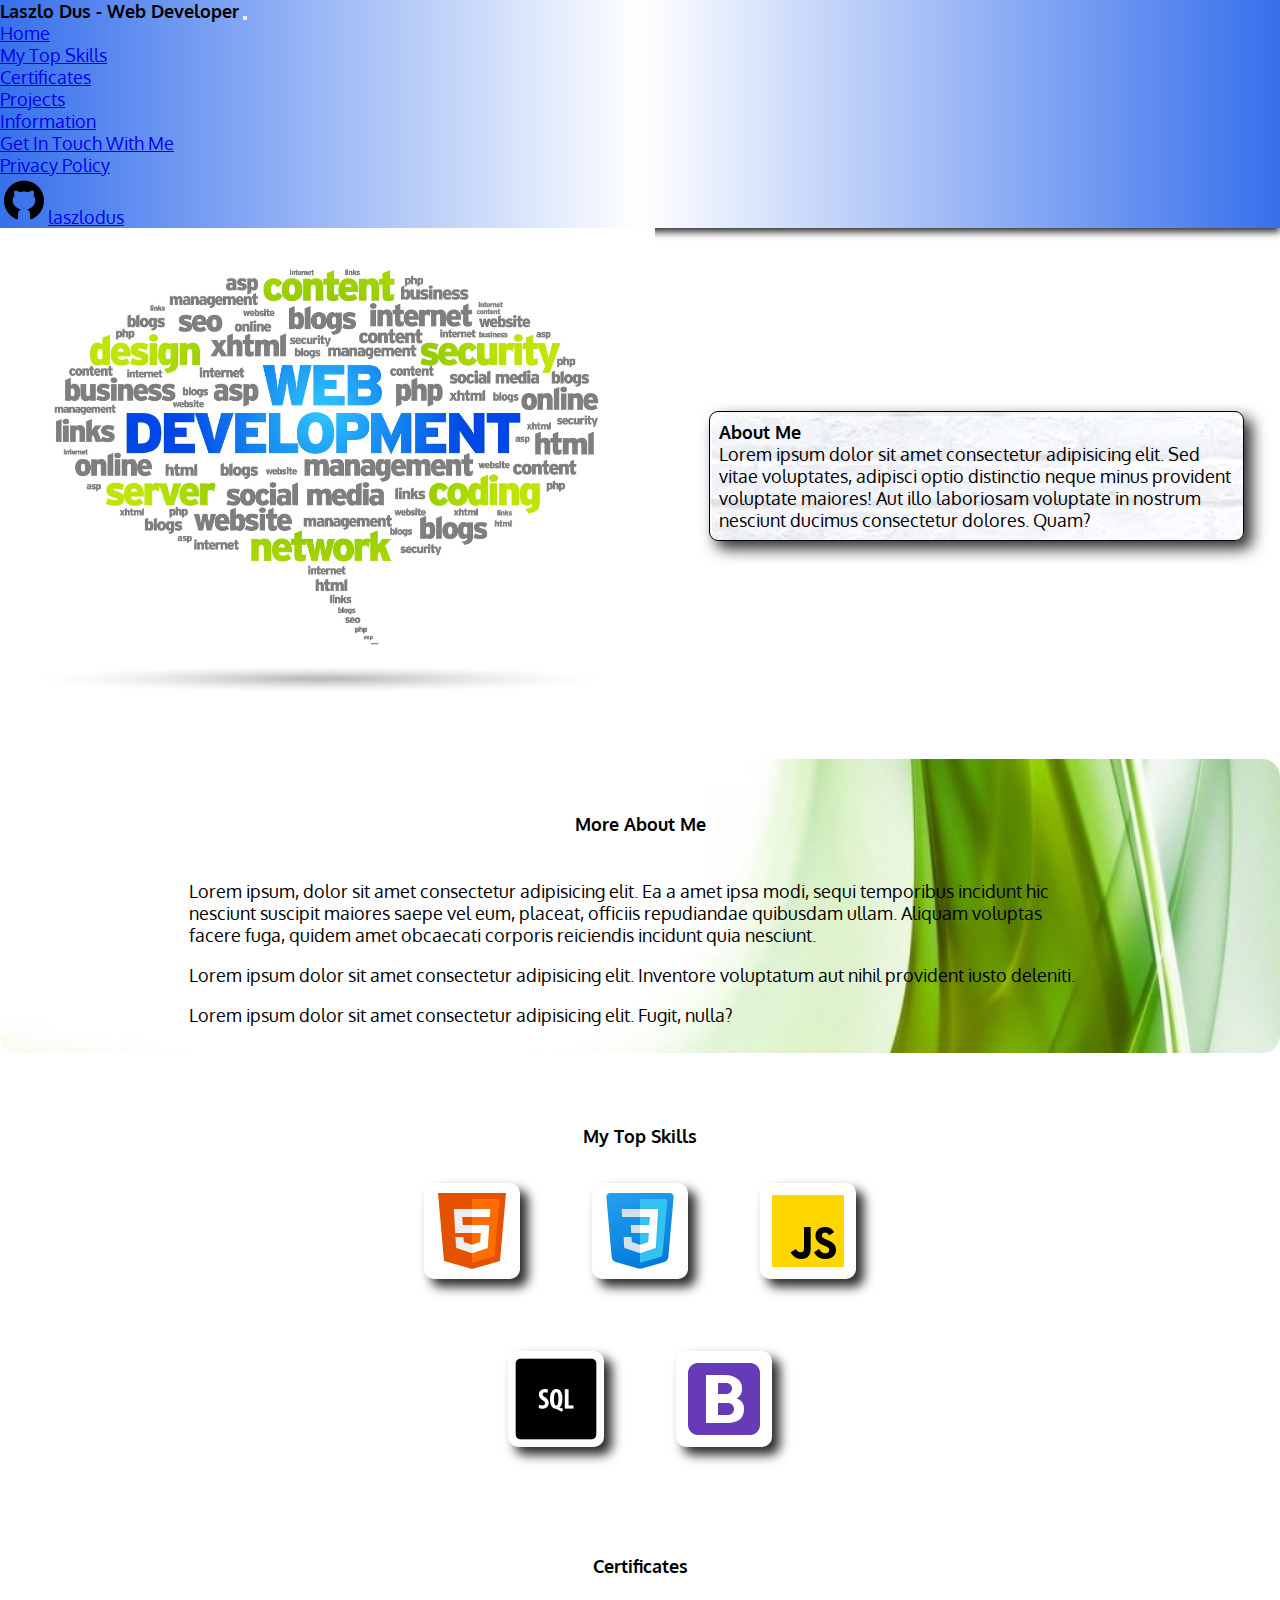
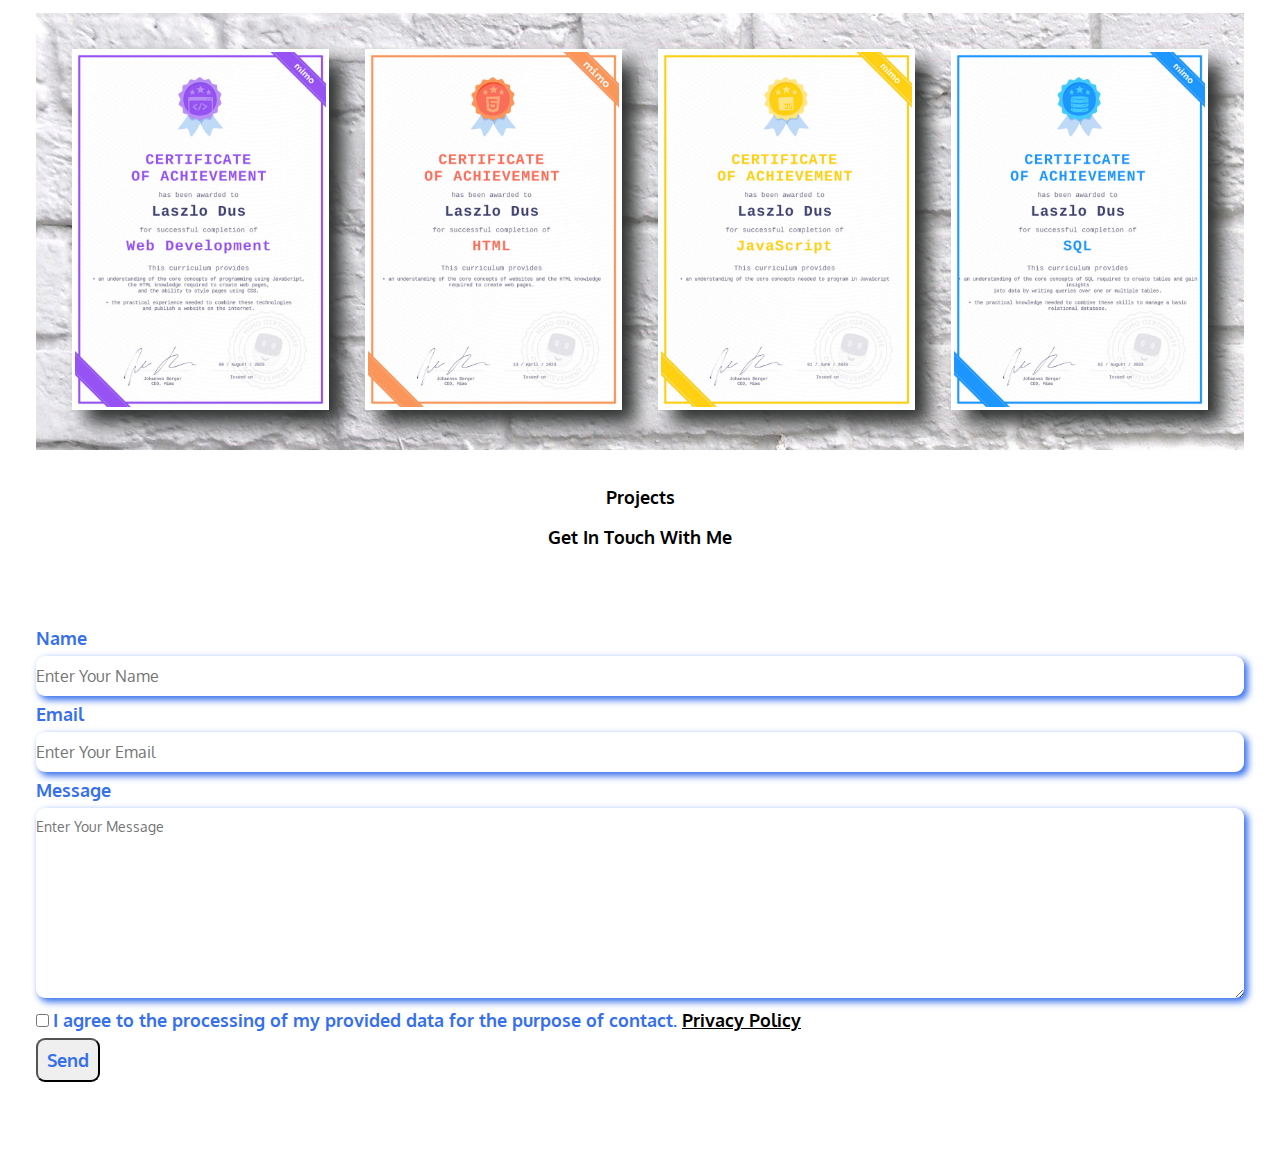
==== index.html @ 7c28e7fb "added point before slash at pic" ====
<!DOCTYPE html>
<html lang="en">
<head>
    <meta charset="UTF-8">
    <meta name="viewport" content="width=device-width, initial-scale=1.0">
    <link href="https://cdn.jsdelivr.net/npm/bootstrap@5.3.2/dist/css/bootstrap.min.css" rel="stylesheet" integrity="sha384-T3c6CoIi6uLrA9TneNEoa7RxnatzjcDSCmG1MXxSR1GAsXEV/Dwwykc2MPK8M2HN" crossorigin="anonymous">
    <link rel="stylesheet" href="style.css">
    <style>
        @import url('https://fonts.googleapis.com/css2?family=Oxygen:wght@300&display=swap');
      </style>
    <title>Laszlo Dus | Web Developer</title>
  </head>
<body>
  <div class="container">
  <nav class="navbar sticky-top navbar-expand-lg bg-body-tertiary">
    <div class="container-fluid d-flex justify-content-around">
      <a class="navbar-brand"><strong>Laszlo Dus - Web Developer</strong></a>
      <button class="navbar-toggler" type="button" data-bs-toggle="collapse" data-bs-target="#navbarSupportedContent" aria-controls="navbarSupportedContent" aria-expanded="false" aria-label="Toggle navigation">
        <span class="navbar-toggler-icon"></span>
      </button>
    <div class="d-flex justify-content-end">
      <div class="collapse navbar-collapse" id="navbarSupportedContent">
        <ul class="navbar-nav me-auto mb-2 mb-lg-0">
          <li class="nav-item">
            <a class="nav-link active" aria-current="page" href="#">Home</a>
          </li>
          <li class="nav-item">
            <a class="nav-link" href="#skills">My Top Skills</a>
          </li>
          <li class="nav-item">
            <a class="nav-link" href="#certificates">Certificates</a>
          </li>
          <li class="nav-item">
            <a class="nav-link" href="#projects">Projects</a>
          </li>
          <li class="nav-item dropdown">
            <a class="nav-link dropdown-toggle" href="#" role="button" data-bs-toggle="dropdown" aria-expanded="false">
              Information
            </a>
            <ul class="dropdown-menu">
              <li><a class="dropdown-item" href="#contact">Get In Touch With Me</a></li>
              <li><a class="dropdown-item" target="_blank" href="/privacy.html">Privacy Policy</a></li>
            </ul>
          </li>
          <li><a target="_blank" href="https://github.com/laszlodus"><img id="git" src="./pictures/icons8-github-48.png" alt="github">laszlodus</a></li>
         </ul>
      </div>
    </div>
    </div>
  </nav>
    <section class="about">
        <div><img id="web-pic" src="./pictures/website-development-3149884428.jpg" alt="web-development"></div>
        <div class="text">
            <h2 id="about">About Me</h2>
            <p>Lorem ipsum dolor sit amet consectetur adipisicing elit. Sed vitae voluptates, adipisci optio distinctio neque minus provident voluptate maiores! Aut illo laboriosam voluptate in nostrum nesciunt ducimus consectetur dolores. Quam?</p>
        </div>
    </section>
    <section class="more-about">
       <h2>More About Me</h2>
      <p>Lorem ipsum, dolor sit amet consectetur adipisicing elit. Ea a amet ipsa modi, sequi temporibus incidunt hic nesciunt suscipit maiores saepe vel eum, placeat, officiis repudiandae quibusdam ullam. Aliquam voluptas facere fuga, quidem amet obcaecati corporis reiciendis incidunt quia nesciunt.
       </p>
       <p>Lorem ipsum dolor sit amet consectetur adipisicing elit. Inventore voluptatum aut nihil provident iusto deleniti.
       </p>
       <p>Lorem ipsum dolor sit amet consectetur adipisicing elit. Fugit, nulla?
     </p>
    </section>
    <section class="skills"  id="skills">
     <h2>My Top Skills</h2>
      <div class="div1">
        <img src="./pictures/icons8-html-96.png" alt="html" class="img">
        <img src="./pictures/icons8-css-96.png" alt="css" class="img">
        <img src="./pictures/icons8-javascript-96.png" alt="javascript" class="img">
      </div>  
      <div class="div1">
        <img src="./pictures/icons8-sql-96.png" alt="sql" class="img">
        <img src="./pictures/icons8-bootstrap-96.png" alt="bootstrap" class="img">
      </div>
    </section>
    <section id="certificates" class="cert">
      <h2>Certificates</h2>
      <div class="certificates">
      <div class="certificate"><img id="img1" src="./pictures/WD.jpg" alt="web web-development"></div>
      <div class="certificate"><img id="img2" src="./pictures/HTML.jpg" alt="HTML"></div>
      <div class="certificate"><img id="img3" src="./pictures/JS.jpg" alt="javascript"></div>
      <div class="certificate"><img id="img4" src="./pictures/SQL.jpg" alt="SQL"></div>
      <div class="lightbox" id="lightbox">
        <span class="close" id="close">&times;</span>
        <img class="lightbox-content" id="lightbox-content" src="#" alt="Certificate">
    </div>
    </div>
    </section>
    <section class="projects" id="projects">
       <h2 class="projects">Projects</h2>
    </section>
    <footer class="contact">
      <h2 id="contact">Get In Touch With Me</h2>
      <div>
        <div class="contact-form">
          <form id="myForm" action="https://formspree.io/f/xgeqynbe" method="post">
            <div class="form-control"> 
            <label for="name">Name</label>
            <input type="text" id="name" name="sender-name" placeholder="Enter Your Name" class="input-field" required>
          </div>
          <div class="form-control">
            <label for="email">Email</label>
            <input type="email" id="email" name="sender-email" placeholder="Enter Your Email" class="input-field" required>
          </div>
          <div class="form-control">
            <label for="message">Message</label>
            <textarea name="message" id="message" cols="60" rows="10" placeholder="Enter Your Message" class="input-field" required></textarea>
          </div>
          <div>
            <input type="checkbox" name="gdpr" id="gdpr" required>
            <label for="gdpr" class="required-field">I agree to the processing of my provided data for the purpose of contact. <a target="_blank" href="privacy.html" class="gdpr">Privacy Policy</a></label>
            </div>
            <input class="submit-btn" type="submit" value="Send">
          </form>
        </div>
      </div>
     </footer>
     </div>
<script src="/script.js"></script>
<script src="https://cdn.jsdelivr.net/npm/bootstrap@5.3.2/dist/js/bootstrap.bundle.min.js" integrity="sha384-C6RzsynM9kWDrMNeT87bh95OGNyZPhcTNXj1NW7RuBCsyN/o0jlpcV8Qyq46cDfL" crossorigin="anonymous"></script>
</body>
</html>
---- style.css ----
* {
    margin: 0;
    padding: 0;
    box-sizing: border-box;
    font-family: 'Oxygen', sans-serif;
    font-size: large;
}

 
:root {
    --blue: rgb(55, 112, 236);
    --shadow: rgb(46, 48, 47);
    --bctext: rgb(242, 246, 247);
}
nav {
    background: linear-gradient(to right,var(--blue), white, var(--blue));
    box-shadow: 0 0.2rem 0.4rem var(--shadow);
}
.about {
    display: flex;
    flex-direction: column;
    align-items: center;
    justify-content: center;
    gap: 1rem;
    margin: auto;
}
#web-pic {
    max-width: 100%;
}

.text {
max-width: 100%;
box-shadow:0.4rem 0.4rem 0.8rem var(--shadow);
border: solid 1px black;
padding: 0.5rem;
border-radius: 0.5rem;
background-image: url(/pictures/brick.jpg);
margin: 2rem;

}

.more-about {
    display: flex;
    flex-direction: column;
    padding: 1rem 1rem;
    margin-top: 2rem;
    background-image: url(/pictures/Unconfirmed\ 81547.jpg);
    background-size: cover;
    background-repeat: no-repeat;
    border-radius: 1rem;
   
}
.more-about h2 {
    text-align: center;
    margin: 2rem;
}

.more-about p {
    padding: 0.5rem;
}

.skills {
    text-align: center;
    margin: 2rem;
    padding: 2rem;
}

.cert {
    display: flex;
    flex-direction: column;
    text-align: center;
}

.certificates {
    display: flex;
    flex-direction: column;
    justify-content: center;
    gap: 2rem;
    margin: 2rem;
    padding: 2rem;
    background-image: url(/pictures/white\ brick.jpg);
}
.lightbox {
    display: none;
    position: fixed;
    top: 0;
    left: 0;
    width: 100%;
    height: 100%;
    background-color: rgba(0, 0, 0, 0.7);
    z-index: 1;
}

.lightbox-content {
    position: absolute;
    top: 50%;
    left: 50%;
    transform: translate(-50%, -50%);
    max-width: 80%;
    max-height: 80%;
}

.close {
    position: absolute;
    top: 20px;
    right: 20px;
    font-size: 30px;
    cursor: pointer;
    color: #fff;
}
.certificates img {
    max-width: 100%;
    box-shadow: 0.8rem 0.8rem 1rem var(--shadow);
    border: 0.2rem solid white;
}
#img1:hover {
  border-color: purple;
  cursor: pointer;
}
#img2:hover {
    border-color: orangered;
    cursor: pointer;
}
#img3:hover {
    border-color: yellow;
    cursor: pointer;
}
#img4:hover {
    border-color: lightskyblue;
    cursor: pointer;
  }


.div1  {
    display: flex;
    flex-direction: column;
    justify-content: center;
    padding: 2rem;
    margin: 2rem;
}
.div1 img {
    margin: 0 2rem;
    box-shadow: 0.4rem 0.4rem 0.6rem var(--shadow);
    border-radius: 10px;
}

.projects {
    text-align: center;
}
.contact {
    margin-top: 1rem;
}
.contact h2 {
    text-align: center;
    margin-bottom: 1rem;
}

.contact-form {
    margin: 2rem auto;
    padding: 2rem;
    border-radius: 5px;
}

.contact-form label {
    font-weight: bold;
    line-height: 2rem;
    color: var(--blue);
}
.contact-form textarea {
    font-size: 14px;
}

.input-field {
    width: 100%;
    padding-top: 10px;
    padding-bottom: 10px;
    border-radius: 0.5rem;
    border: none;
    box-shadow: 0.2rem 0.2rem 0.4rem var(--blue);
    font-size: 16px;
    outline: none;
}

.submit-btn {
padding: 0.5rem;
cursor: pointer;
color: var(--blue);
font-weight: bold;
font-size: large;
border-radius: 0.5rem;
}

.submit-btn:hover {
background-color: var(--blue);
color: white;
}

.submit-btn:visited {
    color: black;
}
.gdpr  {
    color: black;
    font-weight: bold;
}
.gdpr:hover {
    color: red;
}

.privacy {
    display: flex;
    flex-direction: column;
    align-items: start;
    text-align: justify;
    margin: 1rem;
}
.privacy h6 {
    color: black;
    font-size: medium;
    font-weight: bold;
    margin: 0.5rem;
}
.privacy p {
    font-size: small;
    margin: 0.5rem;
}

@media only screen and (max-width: 600px) {
  .text {
    width: auto;
    margin: auto;
  }
  .div1 {
    min-width: 8rem;
    margin: auto;
    padding: 0;
  }
  .contact-form {
    margin: auto;
    padding: auto;
  }
  .more-about {
    margin: auto;
  }
  .skills {
    margin: auto;
  }
  .certificates {
    margin: auto;
  }
 
}
#git:hover {
    cursor: pointer;
}
@media only screen and (min-width: 600px) {
    
}
@media only screen and (min-width: 768px) {
    .div1 {
        flex-direction: row;
        margin: auto;
        padding: auto;
    } 
    .privacy {
        width: 100%;
    }
    .certificates {
        flex-direction: row;
    }
   
  
}
@media only screen and (min-width: 992px) {
    .privacy {
        width: 50%;
    }
    
}
@media only screen and (min-width: 1200px) {
    .about {
    flex-direction: row;
}
.more-about {
    padding: 1rem 10rem;
}

}
.privacy {
    display: flex;
    flex-direction: column;
    
}
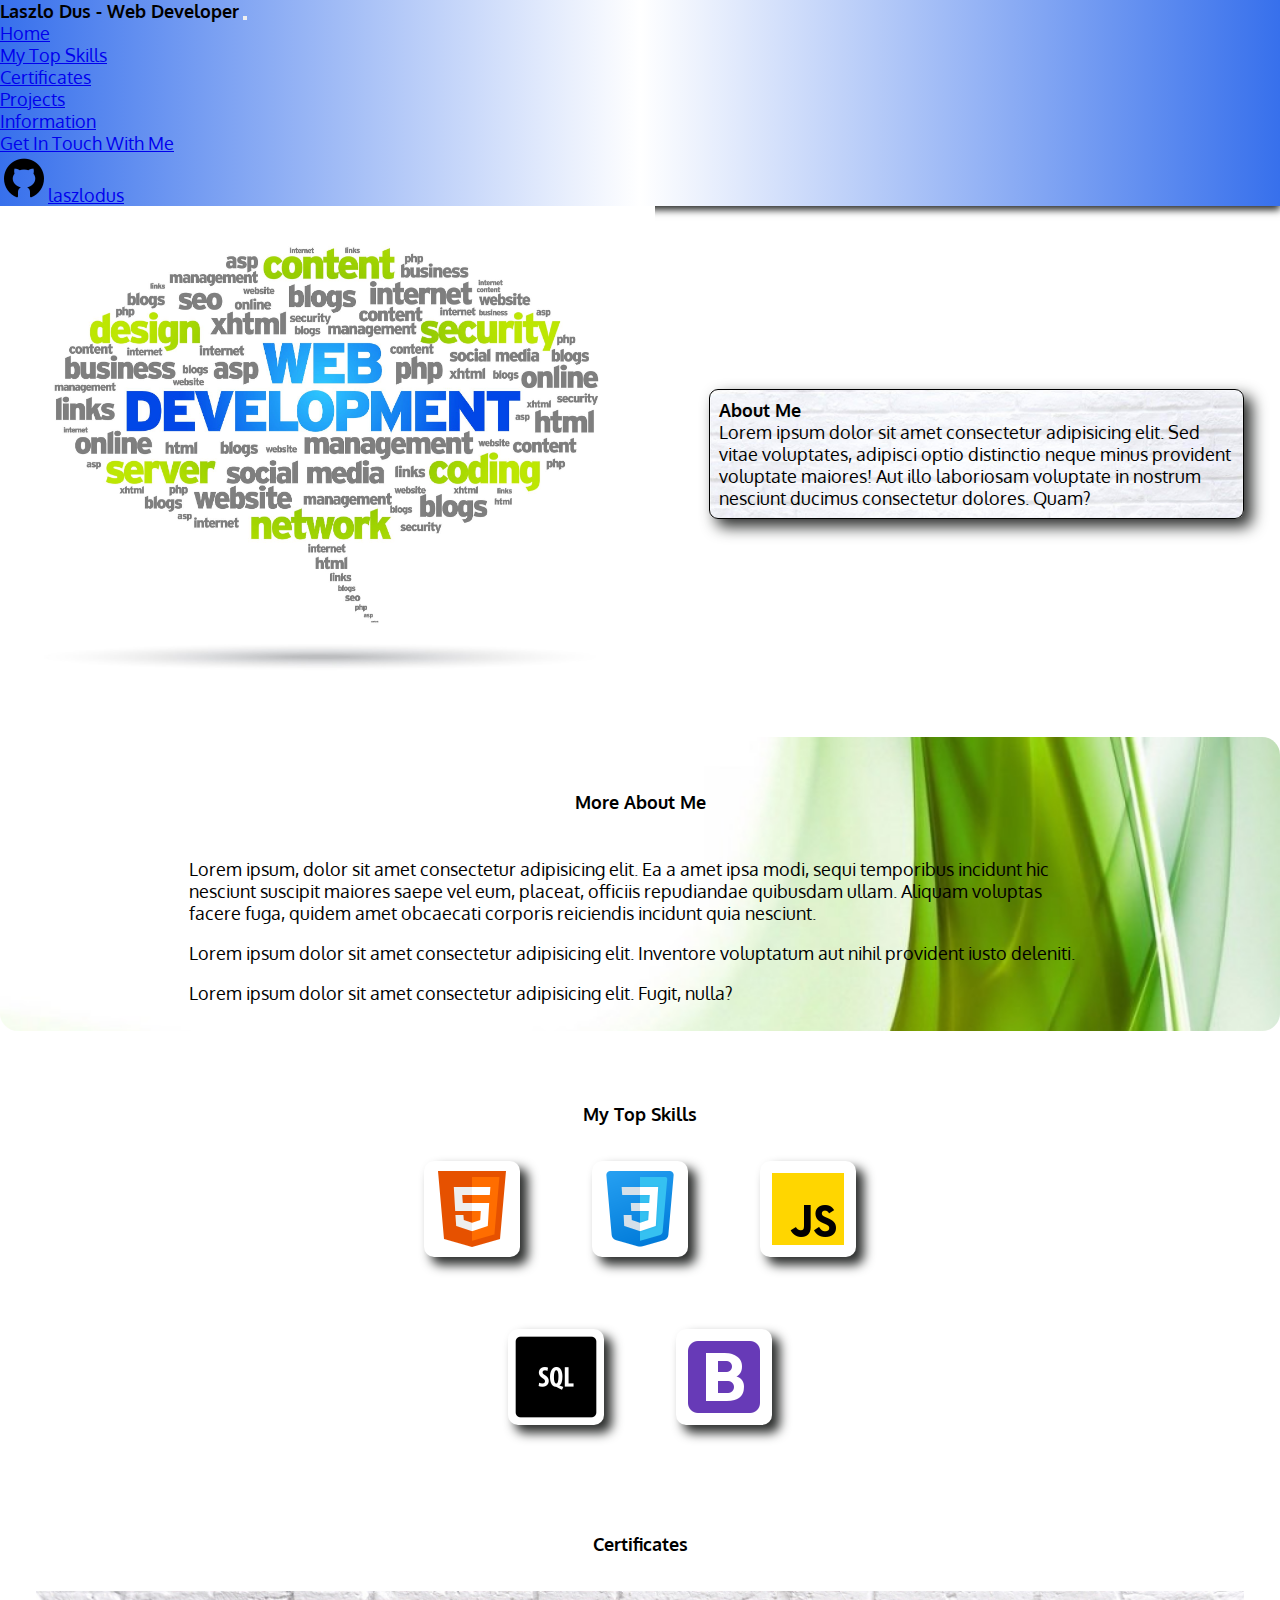
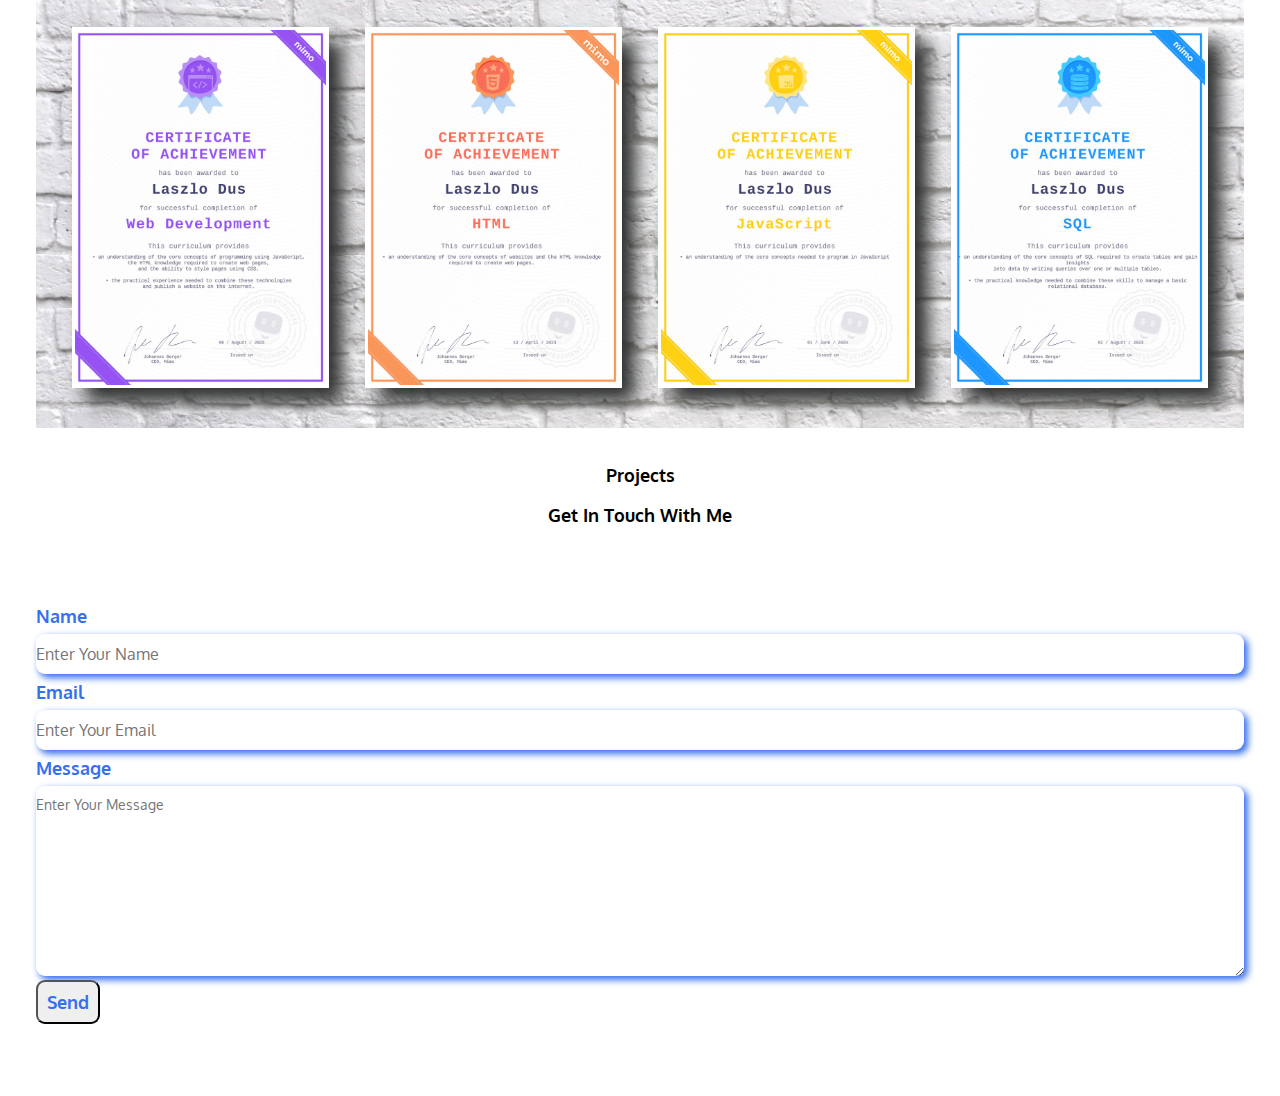
==== commit 20b35704: "gdpr delete privacy removed" ====
--- a/index.html
+++ b/index.html
@@ -39,8 +39,7 @@
             </a>
             <ul class="dropdown-menu">
               <li><a class="dropdown-item" href="#contact">Get In Touch With Me</a></li>
-              <li><a class="dropdown-item" target="_blank" href="/privacy.html">Privacy Policy</a></li>
-            </ul>
+             </ul>
           </li>
           <li><a target="_blank" href="https://github.com/laszlodus"><img id="git" src="./pictures/icons8-github-48.png" alt="github">laszlodus</a></li>
          </ul>
@@ -109,17 +108,14 @@
             <label for="message">Message</label>
             <textarea name="message" id="message" cols="60" rows="10" placeholder="Enter Your Message" class="input-field" required></textarea>
           </div>
-          <div>
-            <input type="checkbox" name="gdpr" id="gdpr" required>
-            <label for="gdpr" class="required-field">I agree to the processing of my provided data for the purpose of contact. <a target="_blank" href="privacy.html" class="gdpr">Privacy Policy</a></label>
-            </div>
-            <input class="submit-btn" type="submit" value="Send">
+          <input class="submit-btn" type="submit" value="Send">
           </form>
         </div>
       </div>
      </footer>
      </div>
-<script src="/script.js"></script>
+
 <script src="https://cdn.jsdelivr.net/npm/bootstrap@5.3.2/dist/js/bootstrap.bundle.min.js" integrity="sha384-C6RzsynM9kWDrMNeT87bh95OGNyZPhcTNXj1NW7RuBCsyN/o0jlpcV8Qyq46cDfL" crossorigin="anonymous"></script>
+<script src="script.js"></script>
 </body>
 </html>--- a/style.css
+++ b/style.css
@@ -35,7 +35,9 @@
 border: solid 1px black;
 padding: 0.5rem;
 border-radius: 0.5rem;
-background-image: url(/pictures/brick.jpg);
+background-image: url(pictures/brick.jpg);
+background-size: cover;
+background-repeat: no-repeat;
 margin: 2rem;
 
 }
@@ -45,7 +47,7 @@
     flex-direction: column;
     padding: 1rem 1rem;
     margin-top: 2rem;
-    background-image: url(/pictures/Unconfirmed\ 81547.jpg);
+    background-image: url(pictures/Unconfirmed\ 81547.jpg);
     background-size: cover;
     background-repeat: no-repeat;
     border-radius: 1rem;
@@ -79,7 +81,9 @@
     gap: 2rem;
     margin: 2rem;
     padding: 2rem;
-    background-image: url(/pictures/white\ brick.jpg);
+    background-image: url(pictures/white\ brick.jpg);
+    background-size: cover;
+    background-repeat: no-repeat;
 }
 .lightbox {
     display: none;
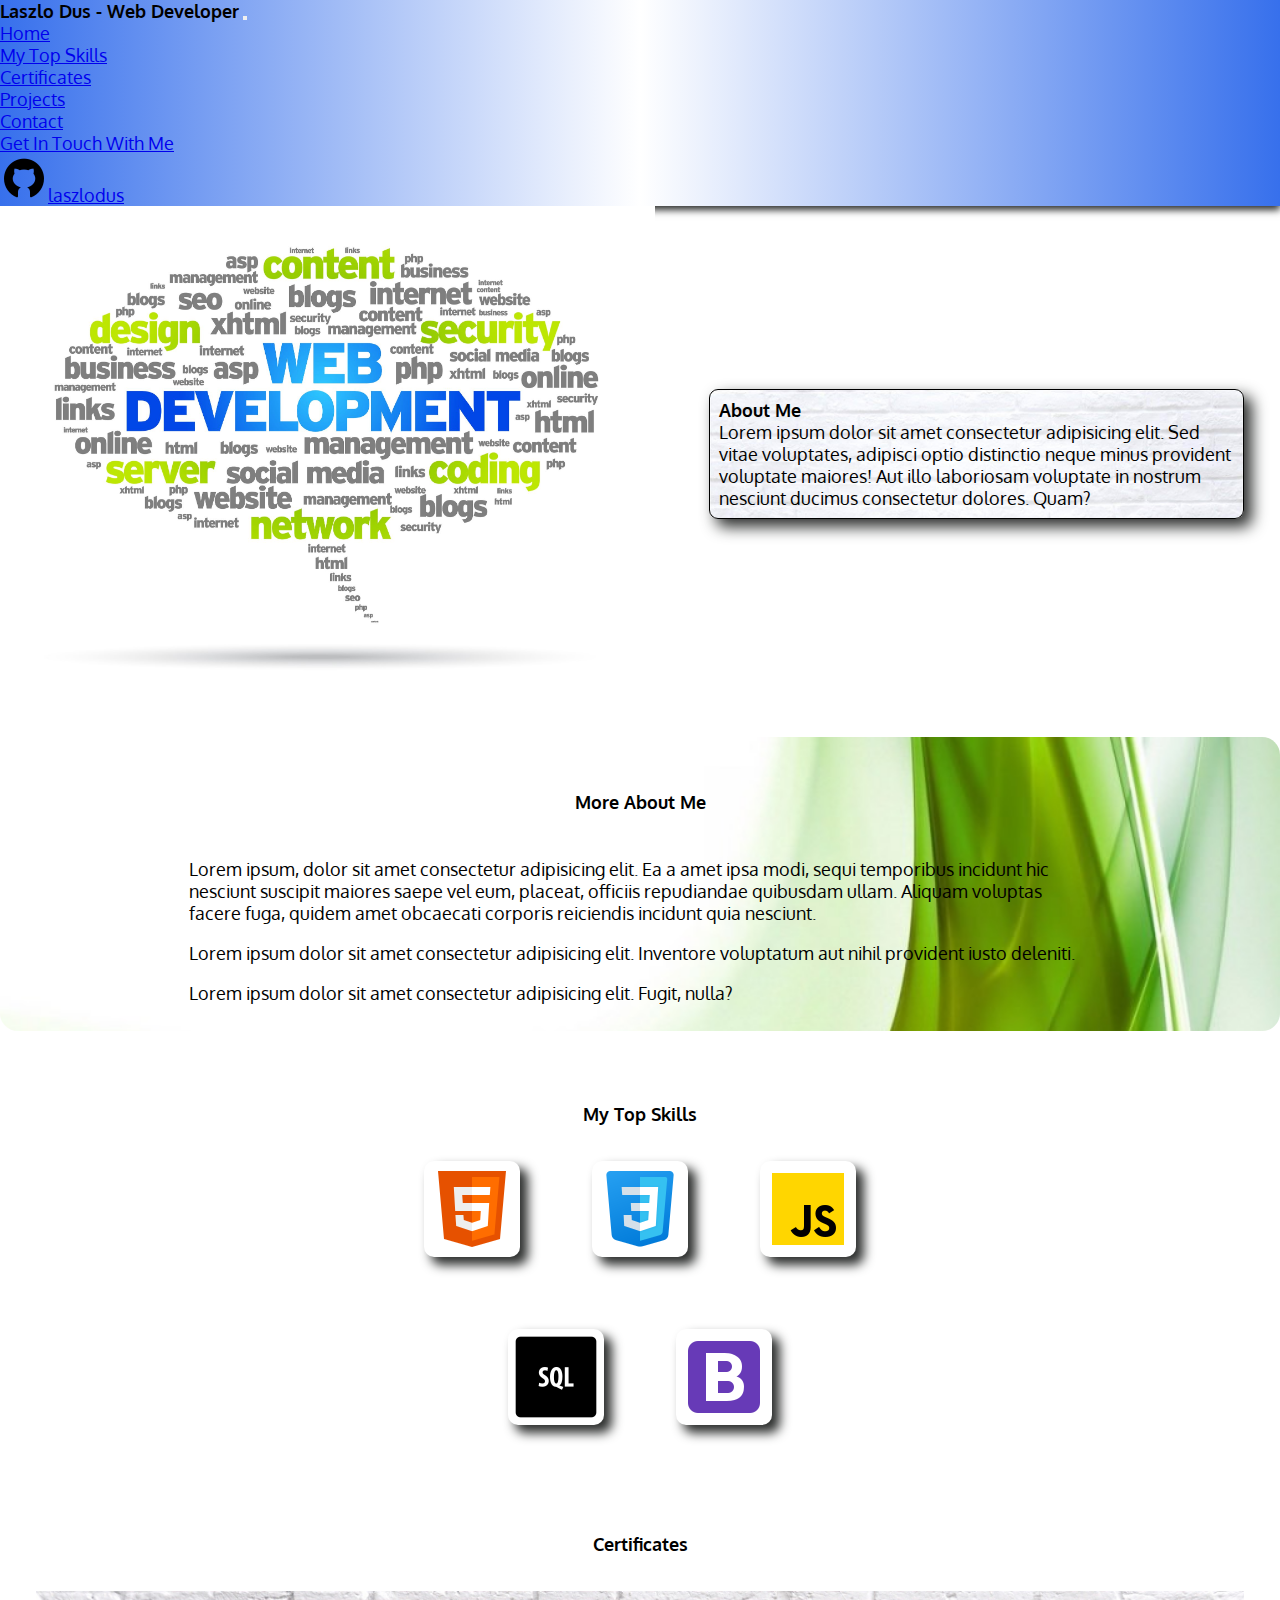
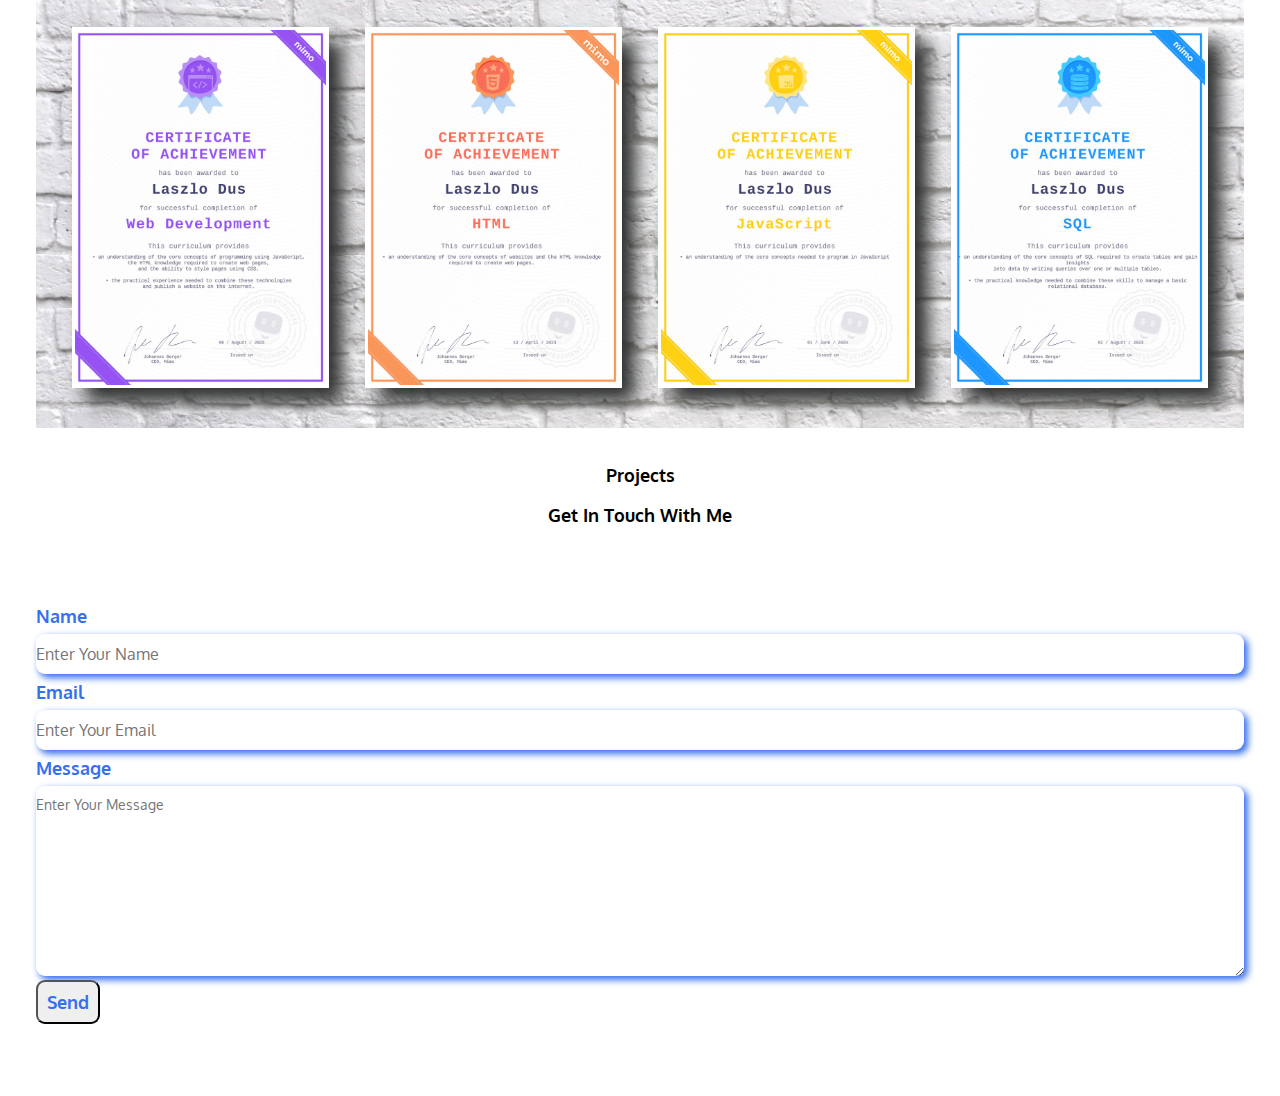
==== commit d5515270: "information changed Contact" ====
--- a/index.html
+++ b/index.html
@@ -35,7 +35,7 @@
           </li>
           <li class="nav-item dropdown">
             <a class="nav-link dropdown-toggle" href="#" role="button" data-bs-toggle="dropdown" aria-expanded="false">
-              Information
+              Contact
             </a>
             <ul class="dropdown-menu">
               <li><a class="dropdown-item" href="#contact">Get In Touch With Me</a></li>
